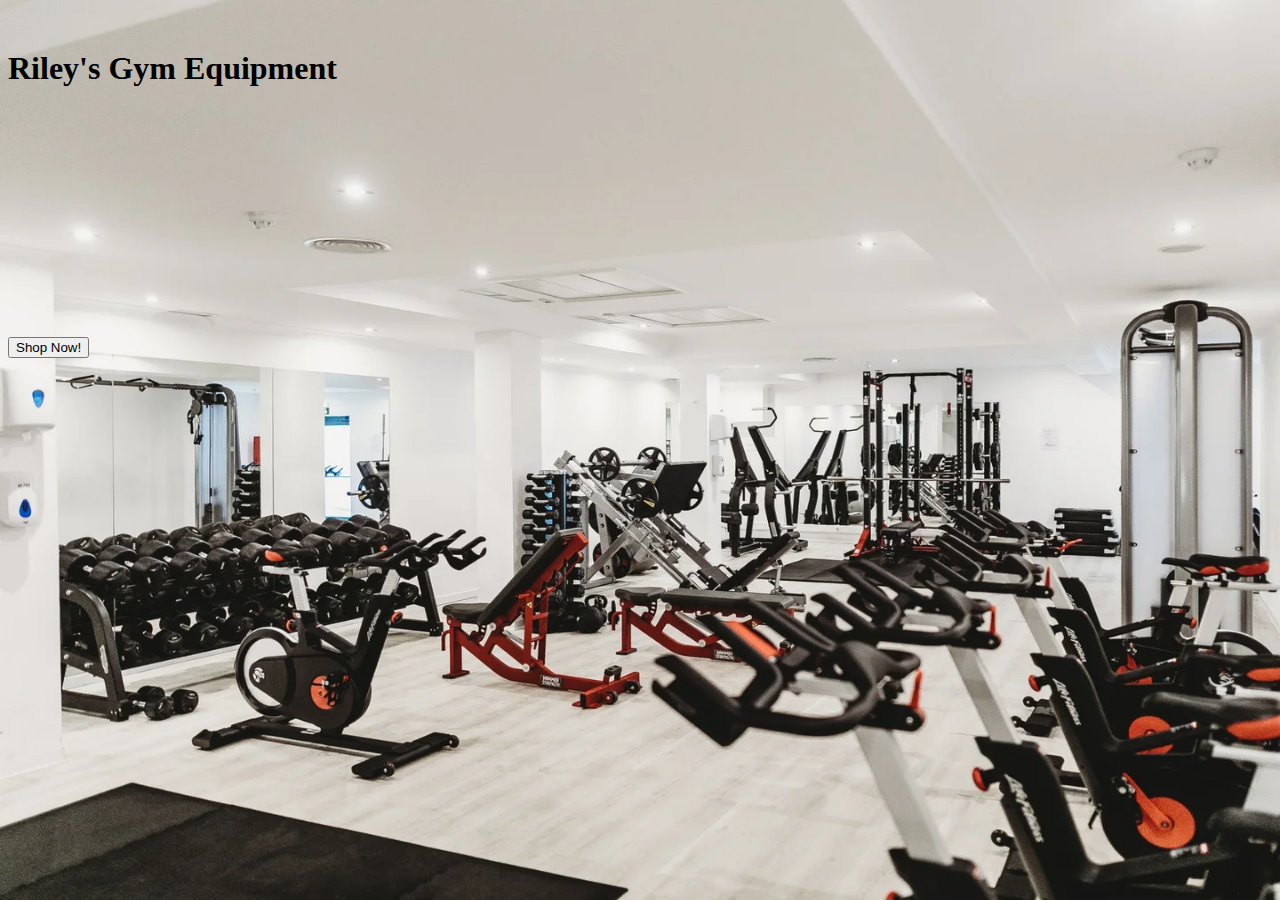
==== index.html @ ff283506 "first commit" ====
<!doctype html>
<html lang="en">
  <head>
    <meta charset="utf-8">
    <meta name="viewport" content="width=device-width, initial-scale=1">
    <title>Bootstrap demo</title>
    <link href="https://cdn.jsdelivr.net/npm/bootstrap@5.2.3/dist/css/bootstrap.min.css" rel="stylesheet" integrity="sha384-rbsA2VBKQhggwzxH7pPCaAqO46MgnOM80zW1RWuH61DGLwZJEdK2Kadq2F9CUG65" crossorigin="anonymous">
  </head>
  <link href="style.css" rel="stylesheet">
  <body class="body">
    <div class="container">
        <div class="row justify-content-center">
            <div class="col-6 h1">
                <h1 class="text-center">Riley's Gym Equipment</h1>
            </div>
        </div>
        <div class="row justify-content-center">
            <div class="col-6 text-center h2">
                <button type="button" class="btn btn-warning">Shop Now!</button>
            </div>
        </div>
    </div>
    
    <script src="https://cdn.jsdelivr.net/npm/bootstrap@5.2.3/dist/js/bootstrap.bundle.min.js" integrity="sha384-kenU1KFdBIe4zVF0s0G1M5b4hcpxyD9F7jL+jjXkk+Q2h455rYXK/7HAuoJl+0I4" crossorigin="anonymous"></script>
  <script src="script.js"></script>
</body>
</html>
---- style.css ----
.h1{
    margin-top: 50px;
}
.h2{
    margin-top: 250px;
}
.body{
    background-image: url(img/image.webp); 
    background-repeat: no-repeat; 
    background-attachment: fixed; 
    background-size: 100% 100%;
}
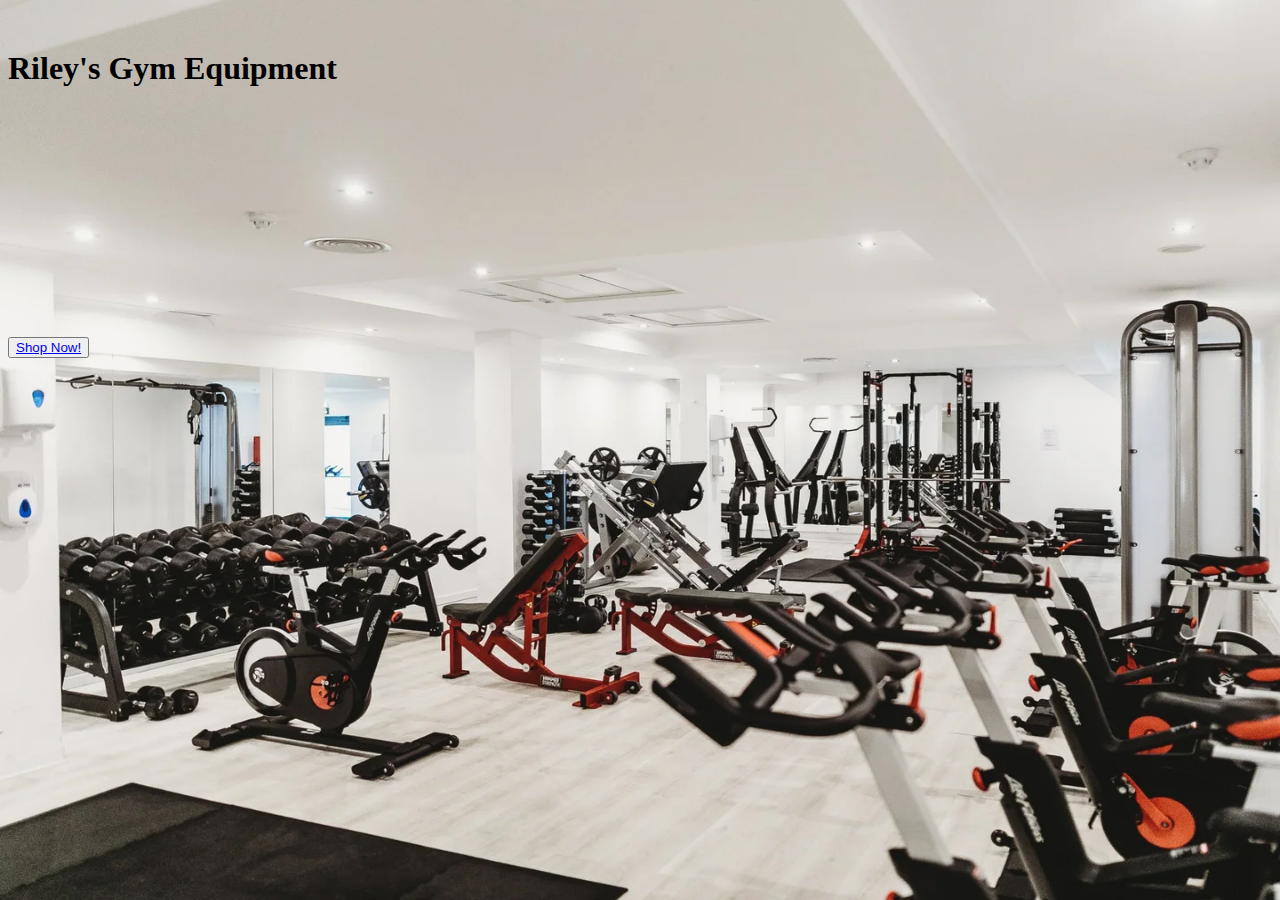
==== commit 79569bc9: "." ====
--- a/index.html
+++ b/index.html
@@ -16,7 +16,7 @@
         </div>
         <div class="row justify-content-center">
             <div class="col-6 text-center h2">
-                <button type="button" class="btn btn-warning">Shop Now!</button>
+                <button type="button" class="btn btn-warning"><a href="sales.html">Shop Now!</button>
             </div>
         </div>
     </div>
